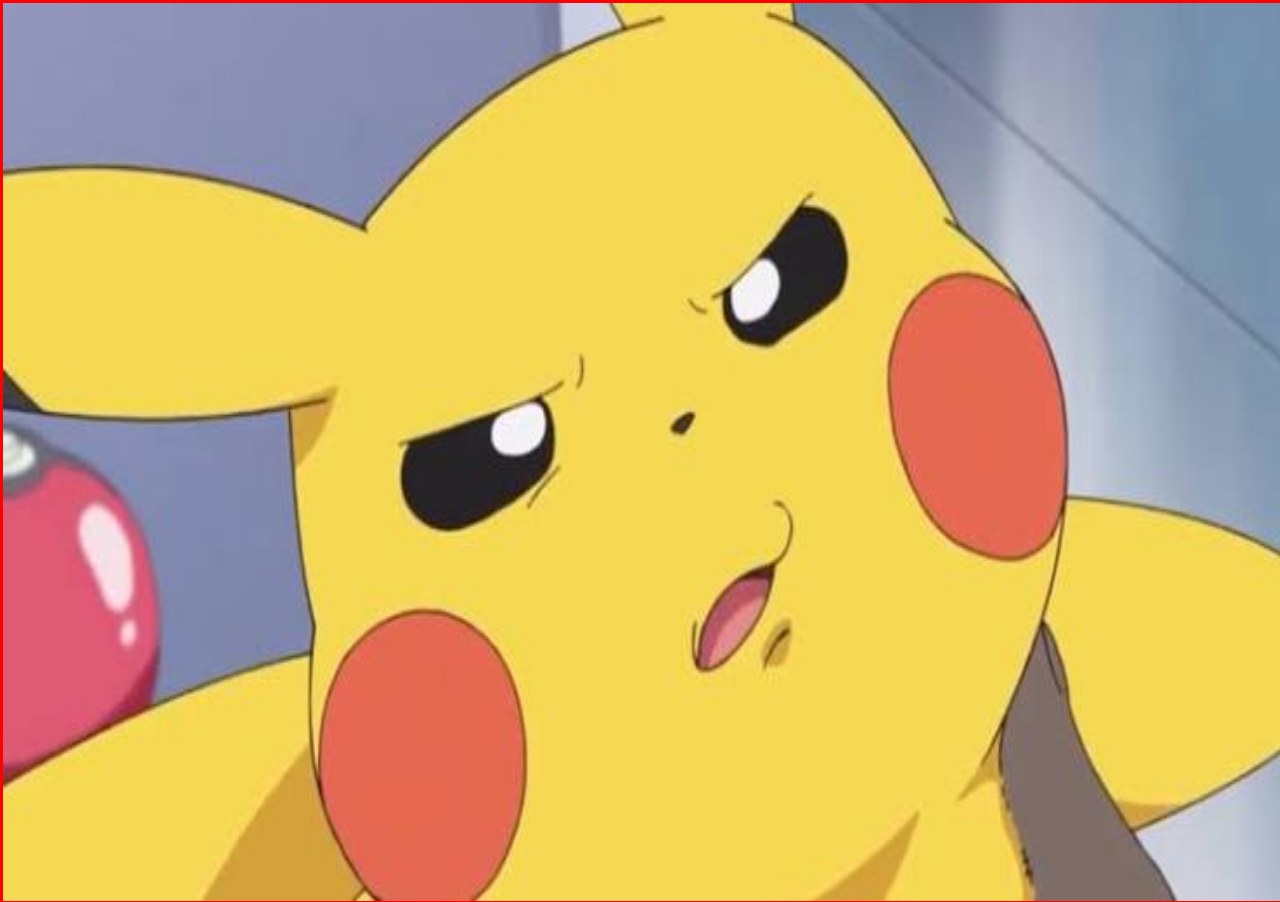
==== results.html @ b4c6cf45 "Javascript needs scripting, all else done." ====
<!DOCTYPE html>
<html lang="en">
    <head>
        <meta charset="UTF-8">
        <meta name="viewport" content="width=device-width, initial-scale=1.0">
        <meta name="author" content="Your name">
        <meta name="description" content="A portfolio showcasing my web development work.">
        <link rel="stylesheet" href="css/style.css">
        <script src="js/javascript.js"></script>
        <title>Results Page</title>
    </head>
    <body>
        <img src="images/Pikastare.jpg" alt="Pikachu stares at you" width="100%" height="100%">
    </body>
</html>
---- css/style.css ----
* {
  border: .1rem solid red;
}
:root {
	color-scheme: light;
	--ink: #1d2b3a;
	--muted: #596b7d;
	--paper: #f3f6fb;
	--surface: #ffffff;
	--forest: #315ea8;
	--forest-deep: #1b2b45;
	--sage: #236b62;
	--leaf: #287d70;
	--line: #d7e0eb;
	--royal-silver: #dce7f3;
	--elven-gold: #c48624;
	font-family: "Roboto Condensed", sans-serif;
	color: var(--ink);
	background: var(--paper);
}

* {
	box-sizing: border-box;
}

body {
	min-height: 100vh;
	margin: 0;
	color: var(--ink);
	background:
		radial-gradient(ellipse at 50% 0, #dce9f7 0, transparent 46rem),
		var(--paper);
}

h1 {
	margin: 0;
	padding: 42px 20px 12px;
	color: var(--forest-deep);
	font-family: Georgia, "Times New Roman", serif;
	font-size: clamp(2rem, 5vw, 3.25rem);
	line-height: 1.15;
	text-align: center;
	text-wrap: balance;
}

h2 {
	color: var(--forest);
	font-family: Georgia, "Times New Roman", serif;
}

a {
	color: var(--sage);
}

a:hover {
	color: var(--ink);
	text-decoration-thickness: 2px;
}

a:focus-visible,
button:focus-visible,
input:focus-visible,
textarea:focus-visible {
	outline: 3px solid var(--sage);
	outline-offset: 3px;
}

header {
	padding: 46px 20px 38px;
	text-align: center;
	background: var(--forest);
	border-bottom: 5px solid var(--royal-silver);
}

header h1 {
	max-width: 1050px;
	margin: 0 auto;
	color: var(--ink);
	font-family: Georgia, "Times New Roman", serif;
	font-size: clamp(2.3rem, 6vw, 4.5rem);
	line-height: 1.08;
	text-wrap: balance;
}

header p,
header h2 {
	max-width: 760px;
	margin: 16px auto 0;
	color: var(--royal-silver);
	font-size: 1.15rem;
	line-height: 1.55;
}

header img {
	display: block;
	width: min(700px, 100%);
	height: auto;
	margin: 26px auto 0;
	border: 4px solid var(--line);
	border-radius: 8px;
	object-fit: cover;
}

nav {
	display: flex;
	align-items: center;
	justify-content: center;
	padding: 10px 20px;
	background: var(--forest-deep);
}

nav ul {
	display: flex;
	flex-wrap: wrap;
	justify-content: center;
	gap: 6px 12px;
	margin: 0;
	padding: 0;
	list-style: none;
}

nav a {
	display: inline-block;
	padding: 9px 13px;
	border-radius: 5px;
	color: var(--ink);
	font-weight: 700;
	text-decoration: none;
	transition: background-color 160ms ease, color 160ms ease;
}

nav a:hover,
nav a:focus-visible {
	color: #ffffff;
	background: var(--leaf);
}

main {
	width: min(100% - 40px, 1200px);
	margin: 0 auto;
}

main > p,
#About\ Me > p {
	max-width: 850px;
	margin: 24px auto;
	font-size: 1.1rem;
	line-height: 1.65;
}

.category {
	padding: 26px 0 38px;
}

.category h3 {
	margin: 0 0 16px;
	padding-bottom: 10px;
	border-bottom: 2px solid var(--elven-gold);
	color: var(--elven-gold);
	font-family: Georgia, "Times New Roman", serif;
	font-size: 1.55rem;
}

.grid {
	display: grid;
	grid-template-columns: repeat(auto-fit, minmax(min(100%, 250px), 1fr));
	align-items: stretch;
	gap: 22px;
	padding: 22px 0 34px;
}


.card {
	min-width: 0;
	overflow: hidden;
	background: var(--surface);
	border: 1px solid var(--line);
	border-radius: 10px;
	box-shadow: 0 5px 18px rgb(0 0 0 / 24%);
	transition: transform 180ms ease, box-shadow 180ms ease;
}

.card:hover {
	transform: translateY(-3px);
	box-shadow: 0 10px 25px rgb(0 0 0 / 38%);
}

.image {
    display: block;
    width: 100%;
    height: auto;
    object-fit: contain;
    background: #202d34;
}

.image-overlay {
	position: relative;
}

.overlay-text {
	position: absolute;
	right: 0;
	bottom: 0;
	left: 0;
	margin: 0;
	padding: 12px;
	color: white;
	background: rgb(0 0 0 / 65%);
	opacity: 0;
	visibility: hidden;
	transition: opacity 180ms ease, visibility 180ms ease;
}

.image-overlay:hover .overlay-text,
.image-overlay:focus-within .overlay-text {
	opacity: 1;
	visibility: visible;
}

@media (hover: none) {
	.image-overlay .overlay-text {
		opacity: 1;
		visibility: visible;
	}
}

.card-content {
	display: flex;
	min-height: 11rem;
	height: auto;
	flex-direction: column;
	align-items: flex-start;
	padding: 18px;
	background: var(--surface);
}

.card h4 {
	margin: 0;
	color: var(--sage);
	font-family: Georgia, "Times New Roman", serif;
	font-size: 1.15rem;
	line-height: 1.35;
}

.description {
	margin: 10px 0;
	color: var(--sage);
	font-weight: 700;
	line-height: 1.4;
}

.details {
	margin: 0 0 12px;
	padding-left: 20px;
	color: var(--muted);
	font-size: 0.95rem;
	line-height: 1.55;
}

.location-details li + li {
	margin-top: 8px;
}


.site-footer {
	padding: 20px;
	color: var(--ink);
	background: var(--forest-deep);
	border-top: 4px solid var(--sage);
}

.footer-nav {
	gap: 12px 18px;
	background: transparent;
}

.footer-nav a {
	color: var(--ink);
}

.footer-nav a:hover,
.footer-nav a:focus-visible {
	color: #ffffff;
}

.back-to-top {
	display: inline-block;
	padding: 8px 12px;
	border-radius: 5px;
	color: #ffffff;
	background: var(--leaf);
	text-decoration: none;
}

.back-to-top:hover {
	color: #ffffff;
	background: var(--forest);
}

form {
	display: grid;
	gap: 14px;
	width: min(100%, 560px);
	margin: 22px auto 48px;
	padding: 28px;
	background: var(--surface);
	border: 1px solid var(--line);
	border-radius: 14px;
	box-shadow: 0 12px 32px rgb(29 43 58 / 10%);
}

form h2 {
	margin: 8px 0 0;
	font-size: 1.15rem;
	letter-spacing: 0.06em;
}

form p {
	margin: 0 0 2px;
	color: var(--muted);
	line-height: 1.5;
}

form label {
	color: var(--ink);
	font-weight: 700;
}

form input,
form textarea {
	width: 100%;
	padding: 10px 12px;
	border: 1px solid var(--line);
	border-radius: 5px;
	background: #ffffff;
	color: var(--ink);
	font: inherit;
}

form textarea {
	min-height: 130px;
	resize: vertical;
}

form button {
	justify-self: start;
	padding: 10px 16px;
	border: 0;
	border-radius: 5px;
	color: #ffffff;
	background: var(--leaf);
	font: inherit;
	font-weight: 700;
	cursor: pointer;
}

form button:hover {
	background: var(--forest);
}

fieldset {
	margin: 0;
	padding: 14px 16px;
	border: 1px solid var(--line);
	border-radius: 9px;
	background: #f7f9fc;
}

fieldset label {
	border-radius: 5px;
	cursor: pointer;
}

fieldset label:hover {
	color: var(--forest);
}

fieldset input[type="radio"] {
	accent-color: var(--leaf);
}

form input[type="submit"] {
	width: 500px;
	margin-top: 6px;
	padding: 11px 22px;
	border: 0;
	border-radius: 7px;
	align-items: center;
	justify-content: center;
	color: #ffffff;
	background: var(--forest);
	font-weight: 700;
	cursor: pointer;
	transition: background-color 160ms ease, transform 160ms ease;
}

form input[type="submit"]:hover {
	background: var(--leaf);
	transform: translateY(-1px);
}

.image-container {
    display: flex;
    min-height: 60vh;
    align-items: center;      /* vertical centering */
    justify-content: center;  /* horizontal centering */
}

.image-container img {
    max-width: 100%;
    height: auto;
}

[hidden] {
	display: none !important;
}

.image-overlay {
    position: relative;
}

.image-overlay .location-image {
    display: block;
    width: 100%;
    height: 240px;
    object-fit: cover;
}

.overlay-text {
    position: absolute;
    left: 0;
    right: 0;
    bottom: 0;
    margin: 0;
    padding: 12px;
    color: white;
    background: rgb(0 0 0 / 60%);
}

fieldset {
	display: flex;
	flex-direction: column;
	gap: 10px;
}

fieldset label {
	display: flex;
	align-items: center;
	gap: 8px;
}

fieldset input[type="radio"] {
	width: auto;
	margin: 0;
}

img {
	position: fixed;
}

@media (max-width: 560px) {
	header {
		padding: 32px 16px 26px;
	}

	header p,
	header h2 {
		font-size: 1rem;
	}

	main {
		width: min(100% - 28px, 1200px);
	}

	.review-grid {
		gap: 16px;
	}

	form {
		padding: 18px;
	}
}

@media (prefers-reduced-motion: reduce) {
	* {
		scroll-behavior: auto !important;
		transition-duration: 0.01ms !important;
	}
}
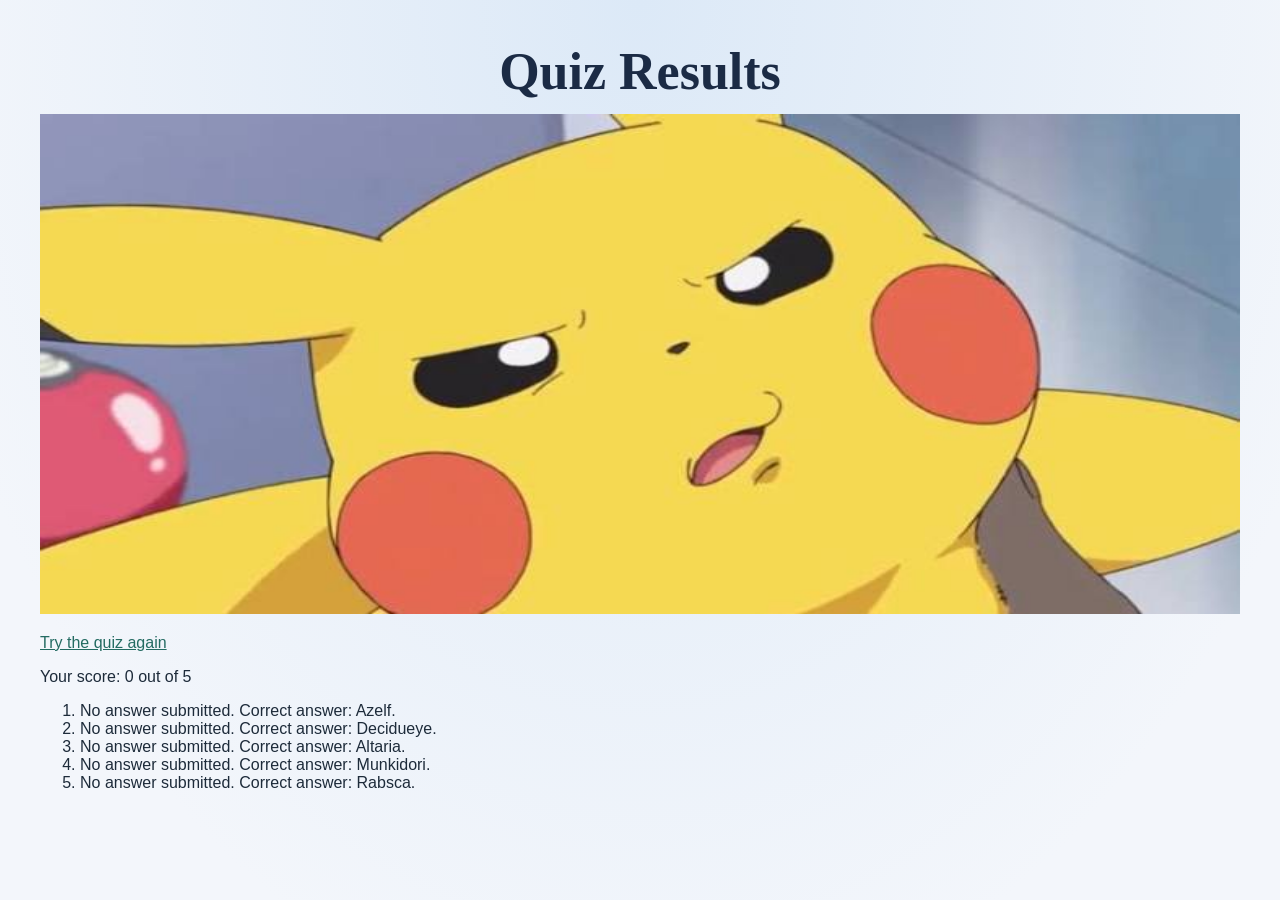
==== commit 654ba71e: "Javascript scripted, do checks for errors now." ====
--- a/results.html
+++ b/results.html
@@ -6,10 +6,18 @@
         <meta name="author" content="Your name">
         <meta name="description" content="A portfolio showcasing my web development work.">
         <link rel="stylesheet" href="css/style.css">
-        <script src="js/javascript.js"></script>
+        <script src="js/javascript.js" defer></script>
         <title>Results Page</title>
     </head>
     <body>
-        <img src="images/Pikastare.jpg" alt="Pikachu stares at you" width="100%" height="100%">
+        <main>
+            <h1>Quiz Results</h1>
+            <img src="images/Pikastare.jpg" alt="Pikachu stares at you" width="1200px" height="500px">
+            <section id="quiz-results" aria-live="polite">
+            <p><a href="index.html">Try the quiz again</a></p>
+
+        </section>
+        </main>
+        
     </body>
 </html>
--- a/css/style.css
+++ b/css/style.css
@@ -1,6 +1,6 @@
-* {
+/* * {
   border: .1rem solid red;
-}
+} */
 :root {
 	color-scheme: light;
 	--ink: #1d2b3a;
@@ -454,9 +454,6 @@
 	margin: 0;
 }
 
-img {
-	position: fixed;
-}
 
 @media (max-width: 560px) {
 	header {
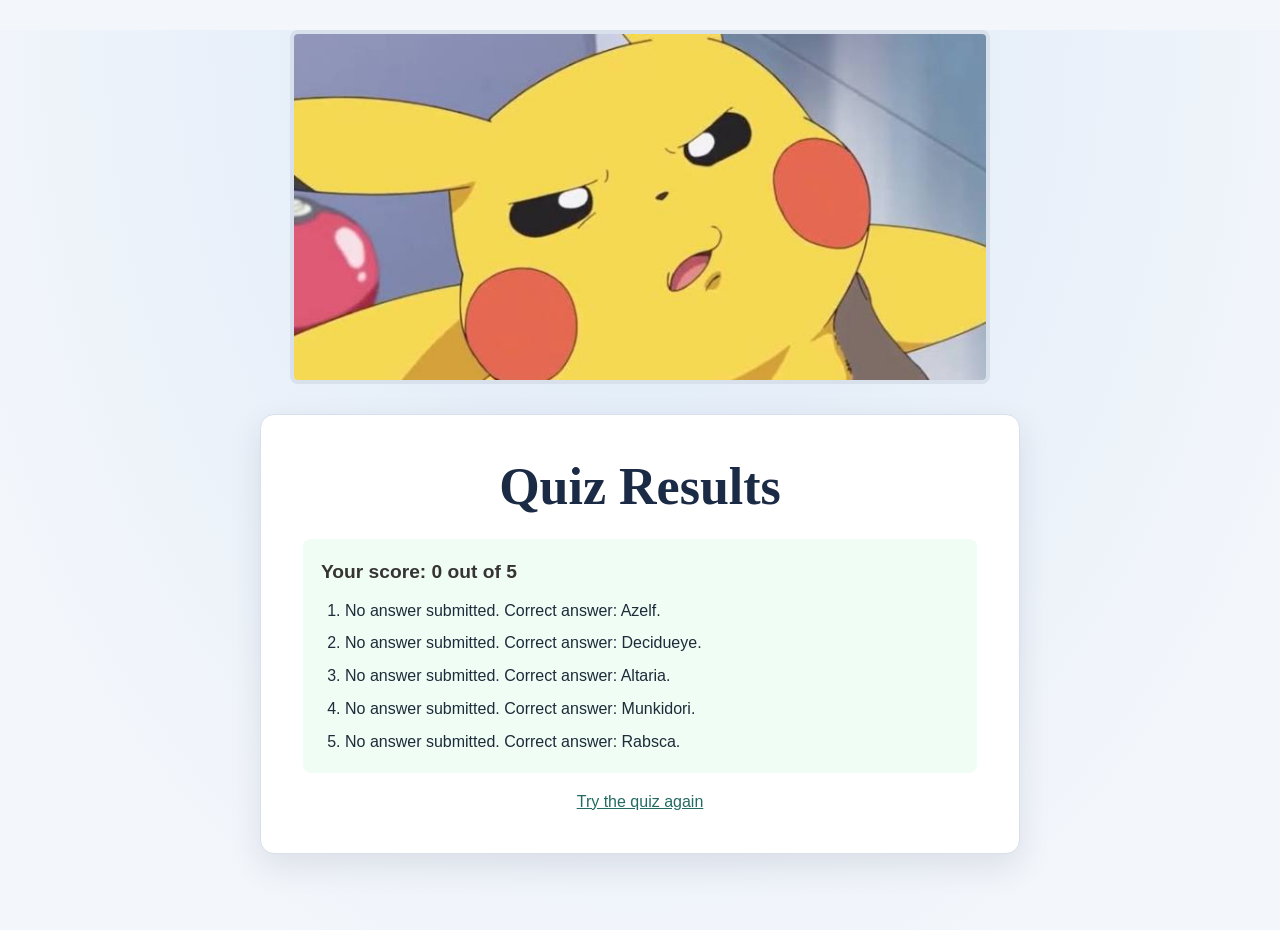
==== commit 161089e9: "Javascript output styled." ====
--- a/results.html
+++ b/results.html
@@ -10,13 +10,13 @@
         <title>Results Page</title>
     </head>
     <body>
-        <main>
-            <h1>Quiz Results</h1>
-            <img src="images/Pikastare.jpg" alt="Pikachu stares at you" width="1200px" height="500px">
-            <section id="quiz-results" aria-live="polite">
-            <p><a href="index.html">Try the quiz again</a></p>
-
-        </section>
+        <main class="results-page">
+            <img src="images/Pikastare.jpg" alt="Pikachu stares at you" width="1200" height="500">
+            <section class="results-card">
+                <h1>Quiz Results</h1>
+                <div id="quiz-results" class="quiz-results" aria-live="polite"></div>
+                <p><a href="index.html">Try the quiz again</a></p>
+            </section>
         </main>
         
     </body>
--- a/css/style.css
+++ b/css/style.css
@@ -10,6 +10,7 @@
 	--forest: #315ea8;
 	--forest-deep: #1b2b45;
 	--sage: #236b62;
+	--color: #363333;
 	--leaf: #287d70;
 	--line: #d7e0eb;
 	--royal-silver: #dce7f3;
@@ -478,6 +479,61 @@
 	}
 }
 
+.quiz-results {
+	color: var(--ink);
+	background-color: #f0fdf4;
+	padding: 18px;
+	border-radius: 8px;
+	font-size: 1rem;
+	line-height: 1.55;
+}
+
+.results-page > img {
+	display: block;
+	width: min(700px, 100%);
+	height: auto;
+	margin: 30px auto;
+	border: 4px solid var(--line);
+	border-radius: 8px;
+	object-fit: cover;
+}
+
+.results-card {
+	max-width: 760px;
+	margin: 30px auto 48px;
+	padding: clamp(24px, 5vw, 42px);
+	background: var(--surface);
+	border: 1px solid var(--line);
+	border-radius: 14px;
+	box-shadow: 0 12px 32px rgb(29 43 58 / 10%);
+}
+
+.results-card h1 {
+	margin-bottom: 22px;
+	padding: 0;
+}
+
+.quiz-results p {
+	margin: 0 0 12px;
+	color: var(--color);
+	font-size: 1.2rem;
+	font-weight: 700;
+}
+
+.quiz-results ol {
+	margin: 0;
+	padding-left: 24px;
+}
+
+.quiz-results li + li {
+	margin-top: 8px;
+}
+
+.results-card > p {
+	margin: 20px 0 0;
+	text-align: center;
+}
+
 @media (prefers-reduced-motion: reduce) {
 	* {
 		scroll-behavior: auto !important;
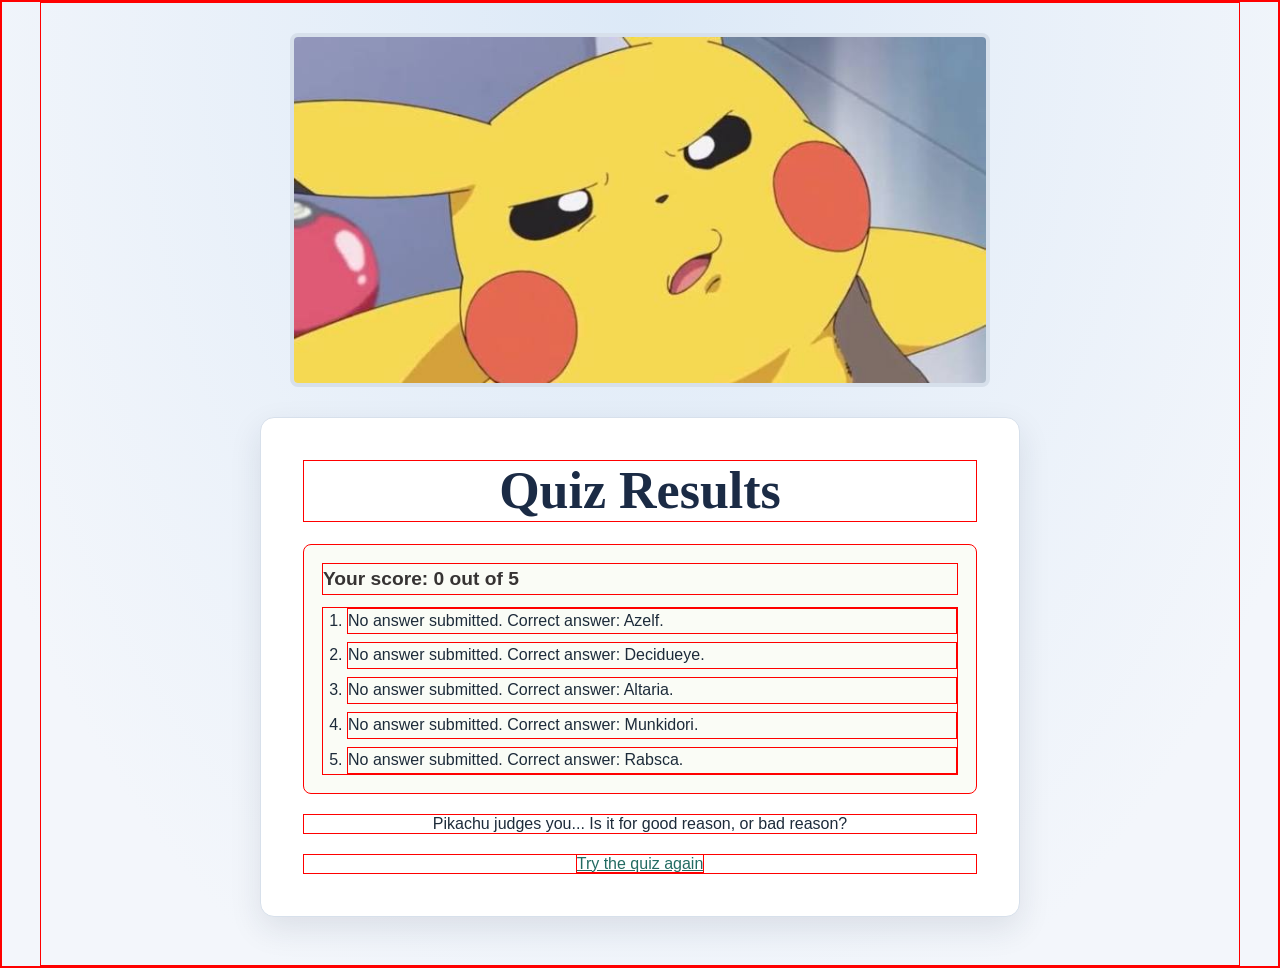
==== commit 86bbe364: "Change result box color." ====
--- a/results.html
+++ b/results.html
@@ -15,6 +15,7 @@
             <section class="results-card">
                 <h1>Quiz Results</h1>
                 <div id="quiz-results" class="quiz-results" aria-live="polite"></div>
+                <p>Pikachu judges you... Is it for good reason, or bad reason?  </p>
                 <p><a href="index.html">Try the quiz again</a></p>
             </section>
         </main>
--- a/css/style.css
+++ b/css/style.css
@@ -1,6 +1,6 @@
-/* * {
+* {
   border: .1rem solid red;
-} */
+}
 :root {
 	color-scheme: light;
 	--ink: #1d2b3a;
@@ -385,7 +385,7 @@
 	margin-top: 6px;
 	padding: 11px 22px;
 	border: 0;
-	border-radius: 7px;
+	border-radius: 30px;
 	align-items: center;
 	justify-content: center;
 	color: #ffffff;
@@ -481,7 +481,7 @@
 
 .quiz-results {
 	color: var(--ink);
-	background-color: #f0fdf4;
+	background-color: #c3d89a18;
 	padding: 18px;
 	border-radius: 8px;
 	font-size: 1rem;
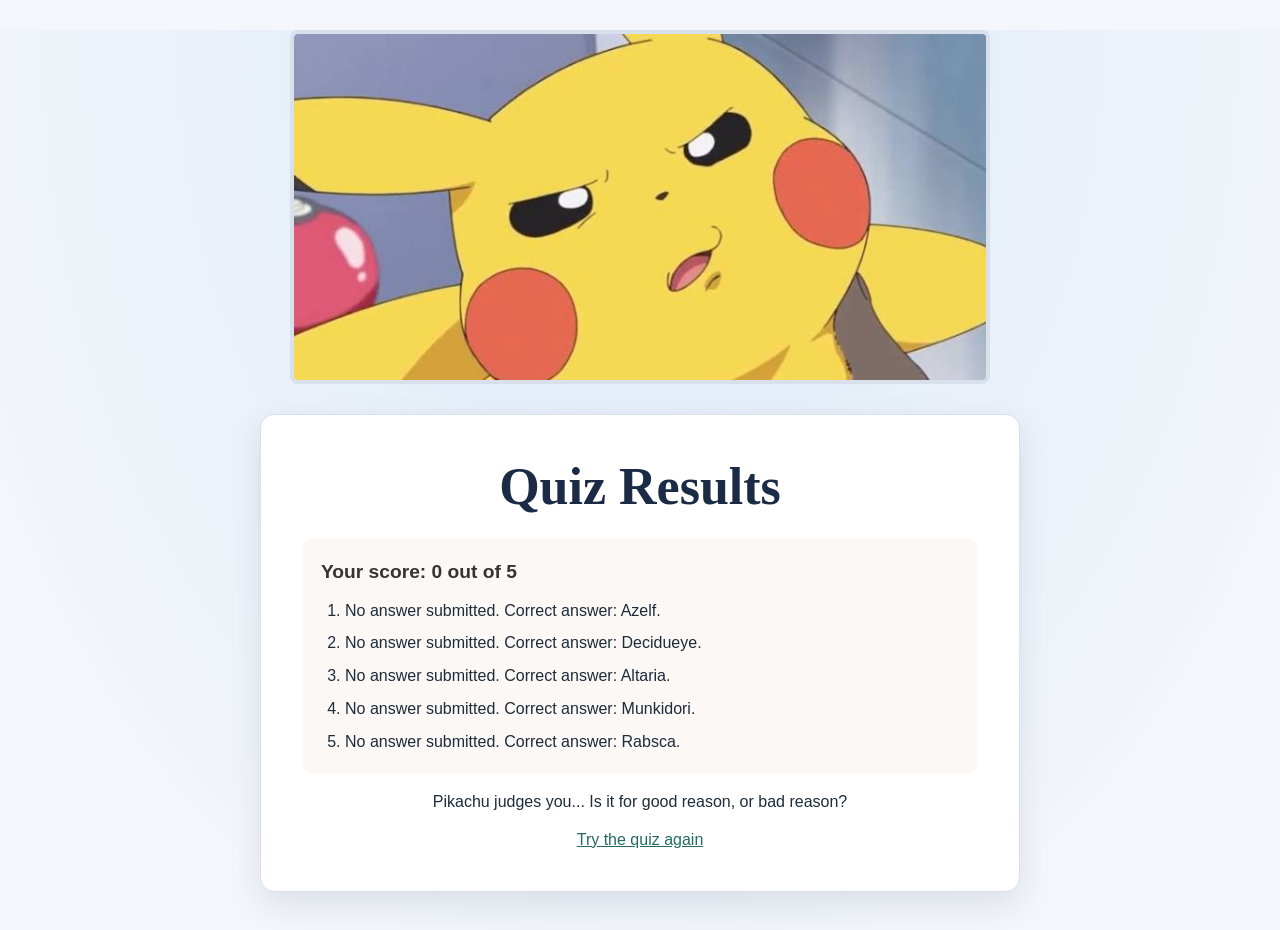
==== commit 02f741c0: "result frame box changed." ====
--- a/results.html
+++ b/results.html
@@ -1,24 +1,27 @@
 <!DOCTYPE html>
 <html lang="en">
-    <head>
-        <meta charset="UTF-8">
-        <meta name="viewport" content="width=device-width, initial-scale=1.0">
-        <meta name="author" content="Your name">
-        <meta name="description" content="A portfolio showcasing my web development work.">
-        <link rel="stylesheet" href="css/style.css">
-        <script src="js/javascript.js" defer></script>
-        <title>Results Page</title>
-    </head>
-    <body>
-        <main class="results-page">
-            <img src="images/Pikastare.jpg" alt="Pikachu stares at you" width="1200" height="500">
-            <section class="results-card">
-                <h1>Quiz Results</h1>
-                <div id="quiz-results" class="quiz-results" aria-live="polite"></div>
-                <p>Pikachu judges you... Is it for good reason, or bad reason?  </p>
-                <p><a href="index.html">Try the quiz again</a></p>
-            </section>
-        </main>
-        
-    </body>
+
+<head>
+    <meta charset="UTF-8">
+    <meta name="viewport" content="width=device-width, initial-scale=1.0">
+    <meta name="author" content="Your name">
+    <meta name="description" content="A portfolio showcasing my web development work.">
+    <link rel="stylesheet" href="css/style.css">
+    <script src="js/javascript.js" defer></script>
+    <title>Results Page</title>
+</head>
+
+<body>
+    <main class="results-page">
+        <img src="images/Pikastare.jpg" alt="Pikachu stares at you" width="1200" height="500">
+        <section class="results-card">
+            <h1>Quiz Results</h1>
+            <div id="quiz-results" class="quiz-results" aria-live="polite"></div>
+            <p>Pikachu judges you... Is it for good reason, or bad reason? </p>
+            <p><a href="index.html">Try the quiz again</a></p>
+        </section>
+    </main>
+
+</body>
+
 </html>
--- a/css/style.css
+++ b/css/style.css
@@ -1,6 +1,6 @@
-* {
+/* * {
   border: .1rem solid red;
-}
+} */
 :root {
 	color-scheme: light;
 	--ink: #1d2b3a;
@@ -141,8 +141,8 @@
 	margin: 0 auto;
 }
 
-main > p,
-#About\ Me > p {
+main>p,
+#About\ Me>p {
 	max-width: 850px;
 	margin: 24px auto;
 	font-size: 1.1rem;
@@ -187,11 +187,11 @@
 }
 
 .image {
-    display: block;
-    width: 100%;
-    height: auto;
-    object-fit: contain;
-    background: #202d34;
+	display: block;
+	width: 100%;
+	height: auto;
+	object-fit: contain;
+	background: #202d34;
 }
 
 .image-overlay {
@@ -258,7 +258,7 @@
 	line-height: 1.55;
 }
 
-.location-details li + li {
+.location-details li+li {
 	margin-top: 8px;
 }
 
@@ -401,15 +401,17 @@
 }
 
 .image-container {
-    display: flex;
-    min-height: 60vh;
-    align-items: center;      /* vertical centering */
-    justify-content: center;  /* horizontal centering */
+	display: flex;
+	min-height: 60vh;
+	align-items: center;
+	/* vertical centering */
+	justify-content: center;
+	/* horizontal centering */
 }
 
 .image-container img {
-    max-width: 100%;
-    height: auto;
+	max-width: 100%;
+	height: auto;
 }
 
 [hidden] {
@@ -417,25 +419,25 @@
 }
 
 .image-overlay {
-    position: relative;
+	position: relative;
 }
 
 .image-overlay .location-image {
-    display: block;
-    width: 100%;
-    height: 240px;
-    object-fit: cover;
+	display: block;
+	width: 100%;
+	height: 240px;
+	object-fit: cover;
 }
 
 .overlay-text {
-    position: absolute;
-    left: 0;
-    right: 0;
-    bottom: 0;
-    margin: 0;
-    padding: 12px;
-    color: white;
-    background: rgb(0 0 0 / 60%);
+	position: absolute;
+	left: 0;
+	right: 0;
+	bottom: 0;
+	margin: 0;
+	padding: 12px;
+	color: white;
+	background: rgb(0 0 0 / 60%);
 }
 
 fieldset {
@@ -481,14 +483,14 @@
 
 .quiz-results {
 	color: var(--ink);
-	background-color: #c3d89a18;
+	background-color: #d8b39a18;
 	padding: 18px;
 	border-radius: 8px;
 	font-size: 1rem;
 	line-height: 1.55;
 }
 
-.results-page > img {
+.results-page>img {
 	display: block;
 	width: min(700px, 100%);
 	height: auto;
@@ -525,11 +527,11 @@
 	padding-left: 24px;
 }
 
-.quiz-results li + li {
+.quiz-results li+li {
 	margin-top: 8px;
 }
 
-.results-card > p {
+.results-card>p {
 	margin: 20px 0 0;
 	text-align: center;
 }
